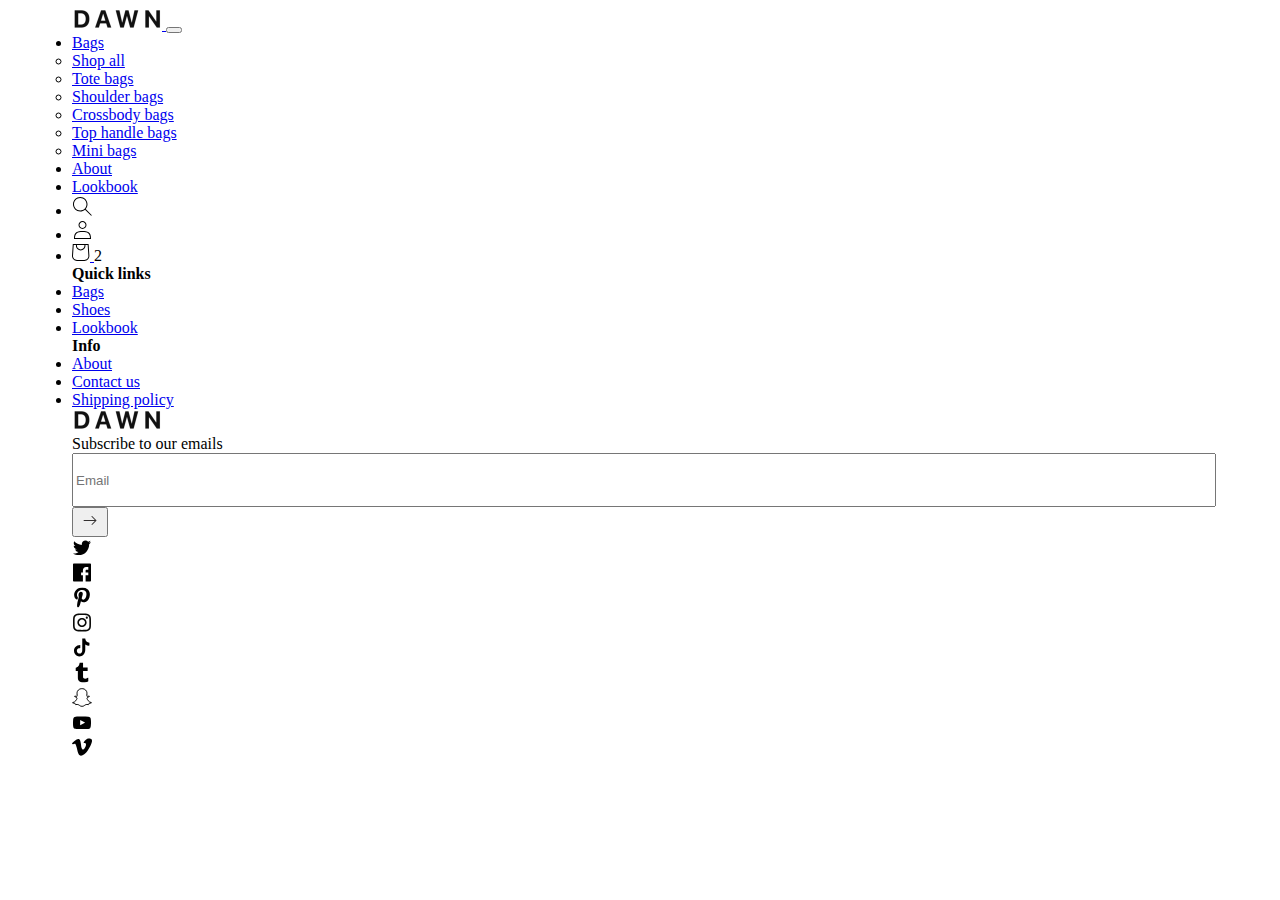
==== pages/about.html @ a0da2089 "adding js" ====
<!DOCTYPE html>
<html lang="en">
<head>
  <meta charset="UTF-8">
  <meta http-equiv="X-UA-Compatible" content="IE=edge">
  <meta name="viewport" content="width=device-width, initial-scale=1.0">
  <title>DAWN</title>
  <link rel="icon" href="../assets/images/favicon.svg" type="image/svg+xml" sizes="32x32">
  <link href="https://cdn.jsdelivr.net/npm/bootstrap@5.3.2/dist/css/bootstrap.min.css" rel="stylesheet" integrity="sha384-T3c6CoIi6uLrA9TneNEoa7RxnatzjcDSCmG1MXxSR1GAsXEV/Dwwykc2MPK8M2HN" crossorigin="anonymous">
  <link rel="stylesheet" href="../style/global.css">
  <link rel="stylesheet" href="../style/index.css">
  <script src="https://cdn.jsdelivr.net/npm/bootstrap@5.3.2/dist/js/bootstrap.bundle.min.js" integrity="sha384-C6RzsynM9kWDrMNeT87bh95OGNyZPhcTNXj1NW7RuBCsyN/o0jlpcV8Qyq46cDfL" crossorigin="anonymous" defer></script>
  <script src="../javascript/cart.js" defer></script>
  <script src="../javascript/goods.js" defer></script>
</head>
<body>
  <!--HEADER-->
  <header>
    <nav class="navbar navbar-expand-lg">
      <div class="container-fluid gap-5 align-items-center py-4">
        <a class="navbar-brand" href="./index.html">
          <img 
          src="../assets/images/index/logo.png"
          alt="Логотип магазина"
          >
        </a>
        <button class="navbar-toggler" type="button" data-bs-toggle="collapse" data-bs-target="#navbarSupportedContent" aria-controls="navbarSupportedContent" aria-expanded="false" aria-label="Toggle navigation">
          <span class="navbar-toggler-icon"></span>
        </button>
        <div class="collapse navbar-collapse" id="navbarSupportedContent">
          <ul class="navbar-nav me-auto mb-2 mb-lg-0">
            <li class="nav-item dropdown">
              <a class="nav-link dropdown-toggle" href="#" role="button" data-bs-toggle="dropdown" aria-expanded="false">
                Bags
              </a>
              <ul class="dropdown-menu">
                <li><a class="dropdown-item dropdown-item-view" href="#">Shop all</a></li>
                <li><a class="dropdown-item dropdown-item-view" href="#" data-field="category">Tote bags</a></li>
                <li><a class="dropdown-item dropdown-item-view" href="#" data-field="category">Shoulder bags</a></li>
                <li><a class="dropdown-item dropdown-item-view" href="#" data-field="category">Crossbody bags</a></li>
                <li><a class="dropdown-item dropdown-item-view" href="#" data-field="category">Top handle bags</a></li>
                <li><a class="dropdown-item dropdown-item-view" href="#" data-field="category">Mini bags</a></li>
              </ul>
            </li>
            <li class="nav-item">
              <a class="nav-link" href="../pages/about.html">About</a>
            </li>
            <li class="nav-item">
              <a class="nav-link" href="../pages/lookbook.html">Lookbook</a>
            </li>
          </ul>
        </div>
        <div>
          <ul class="d-flex gap-4">
            <li class="list-group-item">
              <a class="" href="../pages/search.html">
                <img 
                src="../assets/icons/index/search.svg"
                alt="Иконка поиска">
              </a>
            </li>
            <li class="list-group-item">
              <a class="" href="">
                <img 
                src="../assets/icons/index/person.svg"
                alt="Иконка профиля">
              </a>
            </li>
            <li class="list-group-item cart-icon">
              <a class="" href="../pages/cart.html">
                <img 
                src="../assets/icons/index/cart.svg"
                alt="Иконка корзины">
              </a>
              <span class="badge bg-primary rounded-pill">2</span>
            </li>
          </ul>
        </div>
      </div>
    </nav>
  </header>
  <!--END OF HEADER-->

    <!--FOOTER-->
    <footer class="container-fluid">
      <div class="row">
          <div class="col">
            <h4 class="my-3">Quick links</h4>
            <ul class="navbar-nav">
              <li class="my-2">
                <a class="link-underline link-dark link-underline-opacity-0 photo__relative" href="#">Bags</a>
              </li>
              <li class="my-2">
                <a class="link-underline link-dark link-underline-opacity-0 photo__relative" href="#">Shoes</a>
              </li>
              <li class="my-2">
                <a class="link-underline link-dark link-underline-opacity-0 photo__relative" href="../pages/lookbook.html">Lookbook</a>
              </li>
            </ul>
          </div>
          <div class="col">
            <h4 class="my-3">Info</h4>
            <ul class="navbar-nav">
              <li class="my-2">
                <a class="link-underline link-dark link-underline-opacity-0 photo__relative" href="../pages/about.html">About</a>
              </li>
              <li class="my-2">
                <a class="link-underline link-dark link-underline-opacity-0 photo__relative" href="../pages/contact.html">Contact us</a>
              </li>
              <li class="my-2">
                <a class="link-underline link-dark link-underline-opacity-0 photo__relative" href="#">Shipping policy</a>
              </li>
            </ul>
          </div>
          <div class="col">
            <img 
            class="img-fluid"
            src="../assets/images/index/logo.png"
            alt="Логотип проекта">
          </div>
      </div>
      <div class="row d-flex align-items-center my-5">
        <div class="col-3">
          <form>
            <div class="mb-3">
              <p class="my-3">Subscribe to our emails</p>
              <div class="d-flex align-items-center">
                <input type="email" class="footer__form" id="exampleInputEmail1" placeholder="Email" aria-describedby="emailHelp">
                <button type="submit" class="btn"><img src="../assets/icons/index/arrow-right.svg"></button>
              </div>
            </div>
          </form>
        </div>
        <div class="col">
          <ul class="list-style-none d-flex align-items-center gap-4 justify-content-end">
            <li>
              <a href="https://twitter.com/?lang=ru">
                <img
                src="../assets/icons/index/twitter.svg"
                alt="Иконка Твиттера">
              </a>
            </li>
            <li>
              <a href="https://www.facebook.com/?locale=ru_RU">
                <img
                src="../assets/icons/index/facebook.svg"
                alt="Иконка Фейсбука">
              </a>
            </li>
            <li>
              <a href="https://ru.pinterest.com/">
                <img
                src="../assets/icons/index/pinterest.svg"
                alt="Иконка Пинтерест">
              </a>
            </li>
            <li>
              <a href="https://www.instagram.com/">
                <img
                src="../assets/icons/index/instagram.svg"
                alt="Иконка инстаграм">
              </a>
            </li>
            <li>
              <a href="https://www.tiktok.com/ru-RU/">
                <img
                src="../assets/icons/index/tiktok.svg"
                alt="Иконка ТикТк">
              </a>
            </li>
            <li>
              <a href="https://www.tumblr.com/">
                <img
                src="../assets/icons/index/tumblr.svg"
                alt="Иконка Тумблр">
              </a>
            </li>
            <li>
              <a href="https://www.snapchat.com/ru-RU">
                <img
                src="../assets/icons/index/snapchat.svg"
                alt="Иконка Снэпчата">
              </a>
            </li>
            <li>
              <a href="https://www.youtube.com/">
                <img
                src="../assets/icons/index/youtube.svg"
                alt="Иконка Ютуба">
              </a>
            </li>
            <li>
              <a href="https://vimeo.com/">
                <img
                src="../assets/icons/index/vimeo.svg"
                alt="Иконка Вимео">
              </a>
            </li>
          </ul>
        </div>
      </div>
    </footer>
    <!--END OF FOOTER-->
  </body>
  </html>
---- style/global.css ----
h1,
h2,
h3,
h4,
h5,
h6,
p,
a,
ul,
ol,
li,
blockquote {
  margin: 0;
  padding: 0;
}

body {
  padding: 0px 64px;
}

.body-text2 {
  font-size: 14px;
}
---- style/index.css ----
.btn-search {
  background-color: transparent;
  border: none;
  color: transparent;
}

.cover {
  background-image: url(../assets/images/index/cover.png);
  background-repeat: no-repeat;
  background-size: cover;
  min-height: 75vh;
}

.btn-cover {
  padding: 16px;
  color: white;
  border: 1px solid white;
  border-radius: none !important;
}

.bg-black-opacity-50 {
  background-color: rgba(0, 0, 0, 0.5);
  max-width: fit-content;
}

.back-in-stock__bags {
  min-width: 100%; 
  height: auto;
}

.back-in-stock__caption {
  background-color: #F0F0F0;
  padding: 14px 24px;
  display: flex;
  gap: 1rem;
}

.photo__relative {
  position: relative;
}

.photo__absolute {
  position: absolute;
  bottom: 10px;
  left: 35px;
}

.footer__form {
  height: 48px;
  width: 100%;
}

.list-of-items__hover:hover {
  background-color: #E5E5E5;
  transition: 0.5s;
}

.list-style-none {
  list-style: none;
}
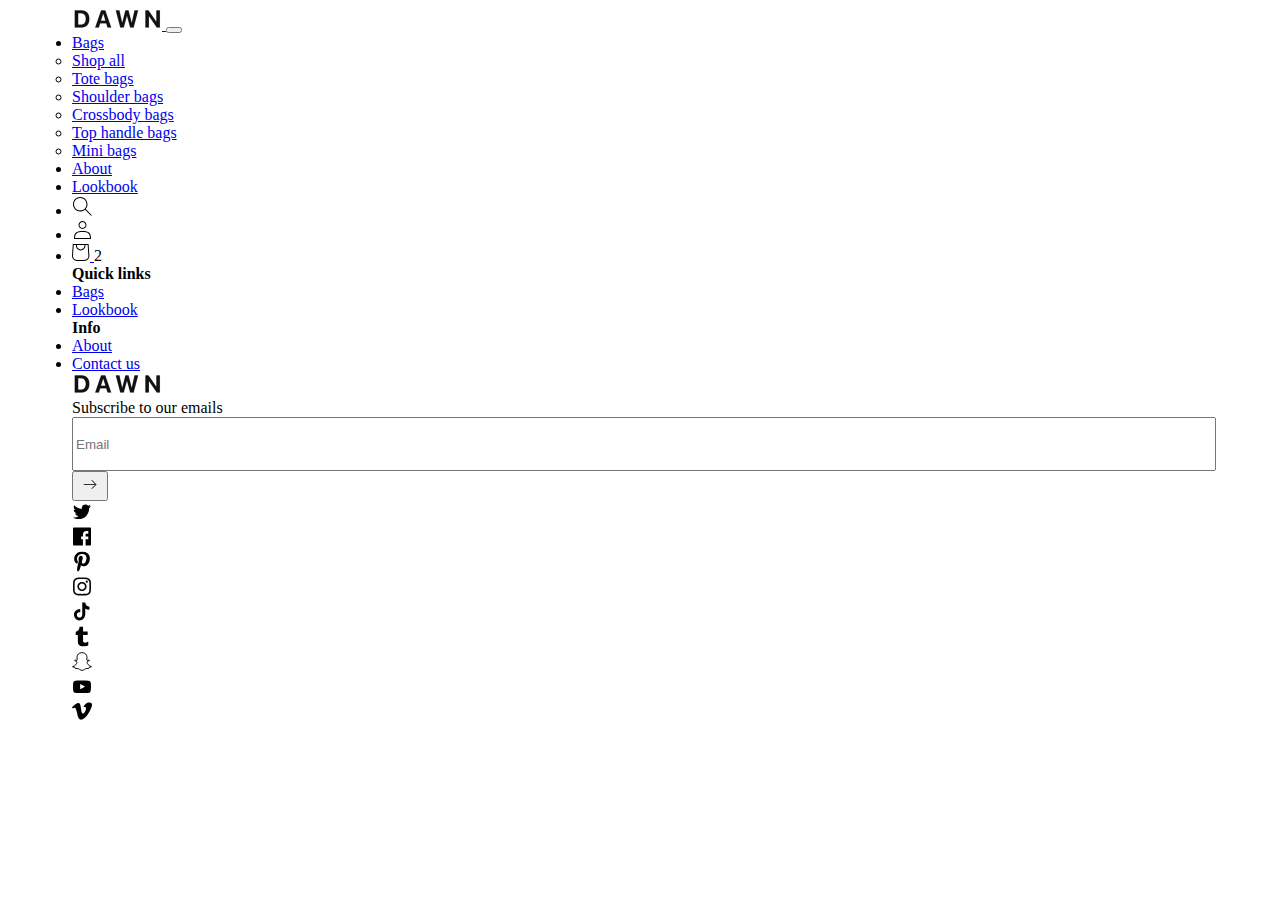
==== commit 94fae82b: "renaming, fixing" ====
--- a/pages/about.html
+++ b/pages/about.html
@@ -11,7 +11,7 @@
   <link rel="stylesheet" href="../style/index.css">
   <script src="https://cdn.jsdelivr.net/npm/bootstrap@5.3.2/dist/js/bootstrap.bundle.min.js" integrity="sha384-C6RzsynM9kWDrMNeT87bh95OGNyZPhcTNXj1NW7RuBCsyN/o0jlpcV8Qyq46cDfL" crossorigin="anonymous" defer></script>
   <script src="../javascript/cart.js" defer></script>
-  <script src="../javascript/goods.js" defer></script>
+  <script src="../javascript/collection.js" defer></script>
 </head>
 <body>
   <!--HEADER-->
@@ -34,12 +34,12 @@
                 Bags
               </a>
               <ul class="dropdown-menu">
-                <li><a class="dropdown-item dropdown-item-view" href="#">Shop all</a></li>
-                <li><a class="dropdown-item dropdown-item-view" href="#" data-field="category">Tote bags</a></li>
-                <li><a class="dropdown-item dropdown-item-view" href="#" data-field="category">Shoulder bags</a></li>
-                <li><a class="dropdown-item dropdown-item-view" href="#" data-field="category">Crossbody bags</a></li>
-                <li><a class="dropdown-item dropdown-item-view" href="#" data-field="category">Top handle bags</a></li>
-                <li><a class="dropdown-item dropdown-item-view" href="#" data-field="category">Mini bags</a></li>
+                <li><a class="dropdown-item dropdown-item-link" href="#">Shop all</a></li>
+                <li><a class="dropdown-item dropdown-item-link" href="#" data-field="category">Tote bags</a></li>
+                <li><a class="dropdown-item dropdown-item-link" href="#" data-field="category">Shoulder bags</a></li>
+                <li><a class="dropdown-item dropdown-item-link" href="#" data-field="category">Crossbody bags</a></li>
+                <li><a class="dropdown-item dropdown-item-link" href="#" data-field="category">Top handle bags</a></li>
+                <li><a class="dropdown-item dropdown-item-link" href="#" data-field="category">Mini bags</a></li>
               </ul>
             </li>
             <li class="nav-item">
@@ -88,11 +88,7 @@
             <h4 class="my-3">Quick links</h4>
             <ul class="navbar-nav">
               <li class="my-2">
-                <a class="link-underline link-dark link-underline-opacity-0 photo__relative" href="#">Bags</a>
-              </li>
-              <li class="my-2">
-                <a class="link-underline link-dark link-underline-opacity-0 photo__relative" href="#">Shoes</a>
-              </li>
+                <a class="link-underline link-dark link-underline-opacity-0 photo__relative" href="../pages/collection.html">Bags</a>
               <li class="my-2">
                 <a class="link-underline link-dark link-underline-opacity-0 photo__relative" href="../pages/lookbook.html">Lookbook</a>
               </li>
@@ -106,9 +102,6 @@
               </li>
               <li class="my-2">
                 <a class="link-underline link-dark link-underline-opacity-0 photo__relative" href="../pages/contact.html">Contact us</a>
-              </li>
-              <li class="my-2">
-                <a class="link-underline link-dark link-underline-opacity-0 photo__relative" href="#">Shipping policy</a>
               </li>
             </ul>
           </div>
